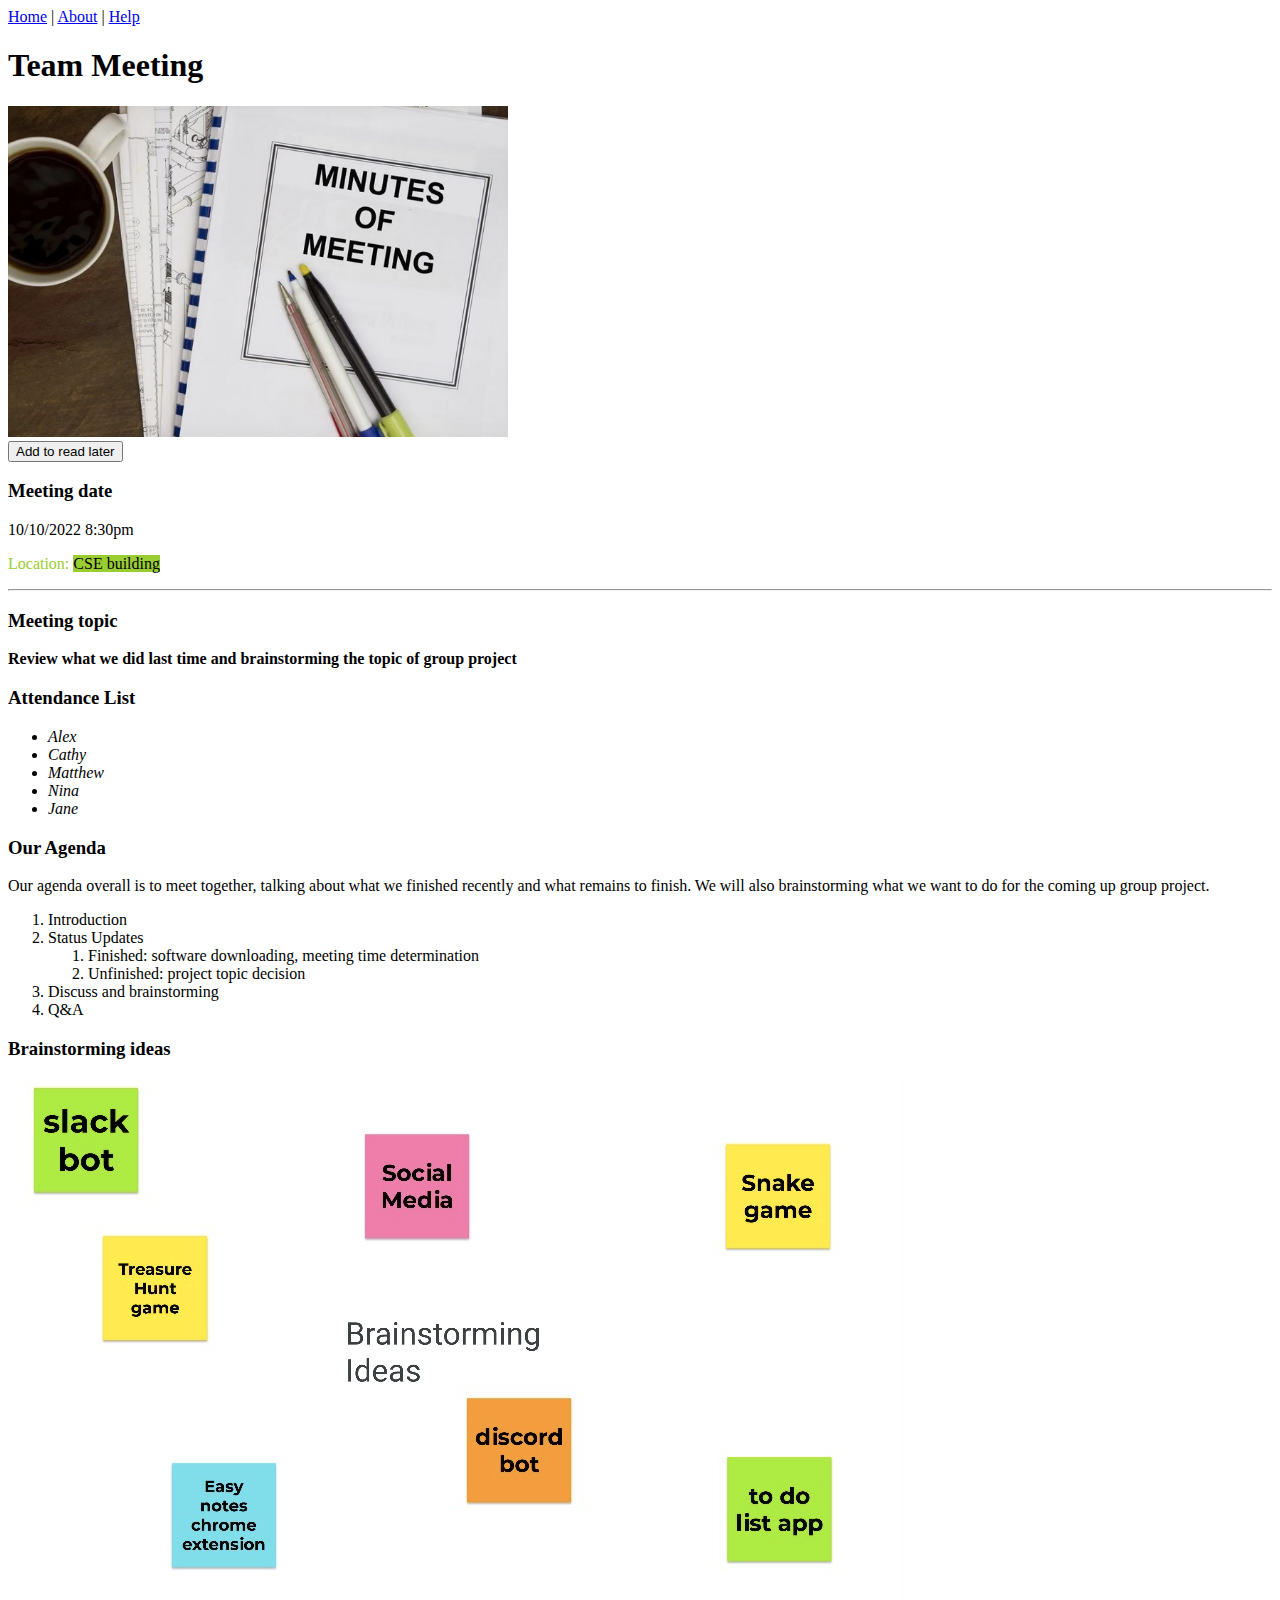
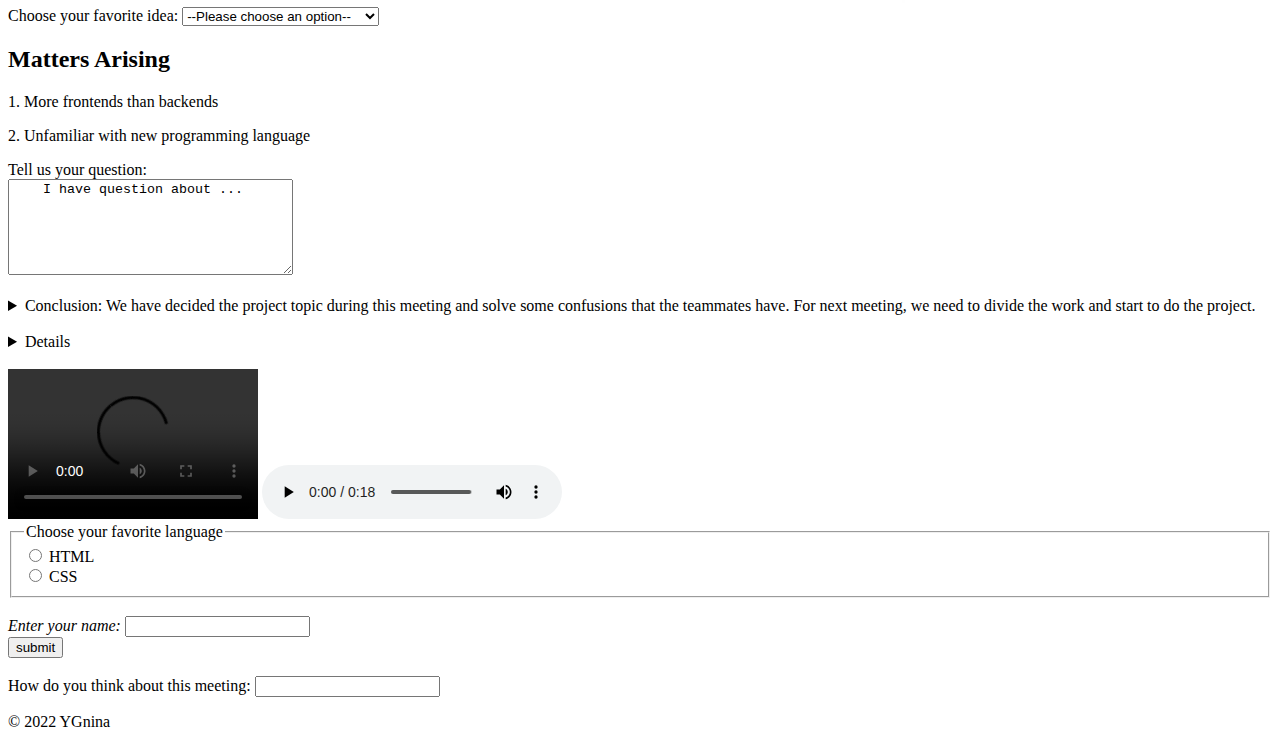
==== index.html @ 3fcf4631 "try icon" ====
<!DOCTYPE html>
<html lang="en">
  <head>
    <title>Meeting Minutes</title>
    <meta charset = "utf-8">
    <link rel="icon" href="./screenshots/favicon.ico" type="image/x-icon">
  </head>

  <nav class="programming">
    <a href="#">Home</a> |
    <a href="#">About</a> |
    <a href="#">Help</a>
    
  </nav>  

  
    
    
    <header><h1>Team Meeting</h1></header>
    <img
    src = "screenshots/meeting.jpg"
    width="500"
    alt="meeting"
    >
    
    
    <main>
        <button class="favorite styled" type="button">
            Add to read later
        </button>
    <section>
        <h3>Meeting date</h3>
        <p>10/10/2022 8:30pm</p>
        <p><span style="color: yellowgreen;">Location:</span> <span style="background-color: yellowgreen;">CSE building</span> </p>
    </section>


    <hr>

    <section>
        <h3>Meeting topic</h3>
        <b>Review what we did last time and brainstorming the topic of group project</b>
    </section>
    
    <h3>Attendance List</h3>
    <ul>
      <li><i>Alex</i></li>
      <li><i>Cathy</i></li>
      <li><i>Matthew</i></li>
      <li><i>Nina</i></li>
      <li><i>Jane</i></li>
    </ul>

    <h3>Our Agenda</h3>
      <p>Our agenda overall is to meet together, talking about what we finished recently and what remains to finish.
         We will also brainstorming what we want to do for the coming up group project.</p>
         <ol>
          <li>Introduction</li>
          <li>Status Updates
            <ol>
              <li>Finished: software downloading, meeting time determination</li>
              <li>Unfinished: project topic decision</li>
            </ol>
          </li>
          <li>Discuss and brainstorming</li>
          <li>Q&A</li>
        </ol>

    <h3>Brainstorming ideas</h3>
        <img 
          src="screenshots/idea.jpg"
          alt="brainstorming idea the group did"
        >

        <br>

        <label for="project-idea">Choose your favorite idea:</label>
        <select id="project-idea">
            <option>--Please choose an option--</option>
            <option>Slack bot</option>
            <option>Discord bot</option>
            <option>Easy notes chrome extension</option>
            <option>Treasure hunt game</option>
            <option>Social media</option>
            <option>To-do list app</option>
            <option>Snake game</option>
        </select>

    <h2><strong>Matters Arising</strong></h2>
    <p>1. More frontends than backends</p>
    <p>2. Unfamiliar with new programming language</p>
    
    <label for="question">Tell us your question:</label>
    <br>
    <textarea id="question" name="question" rows="6" cols="33">
    I have question about ...
    </textarea>

    </main>

    <br>

    <details>
        <summary>
            Conclusion:
            We have decided the project topic during this meeting and solve some confusions that the teammates have.
            For next meeting, we need to divide the work and start to do the project.
        </summary>
    </details>

    <br>

    <details>
        <summary>Details</summary>
        Next meeting time would be in a week.
    </details>

    <br>

    <video controls width="250">

        <source src="screenshots/video.mp4">
    
        Download the video.
    </video>

    <audio
            controls
            src="screenshots/audio.mp4">
            
            Download audio

    </audio>
    
    <br>

    <fieldset>
        <legend>Choose your favorite language</legend>
    
        <input type="radio" id="H" name="HTML" value="K">
        <label for="H">HTML</label><br>
    
        <input type="radio" id="C" name="CSS" value="S">
        <label for="C">CSS</label><br>
    
      </fieldset>

    <br>

    <form method="get" class="form">
      <div>
        <label for = "name"><em>Enter your name:</em></label>
        <input type =  "text" name = "name" id = "name" required>
      </div>

      <div>
        <input type="submit" value="submit">
      </div>

    </form>

    <br>

    <label for="choice">How do you think about this meeting:</label>
    <input list="feeling" id="choice" name="choice">
    <datalist id="feeling">
        <option value="Good">
        <option value="Just-so-so">
        <option value="Bad">
    </datalist>

    <br>

    <footer><p>© 2022 YGnina</p></footer>

  
</html>
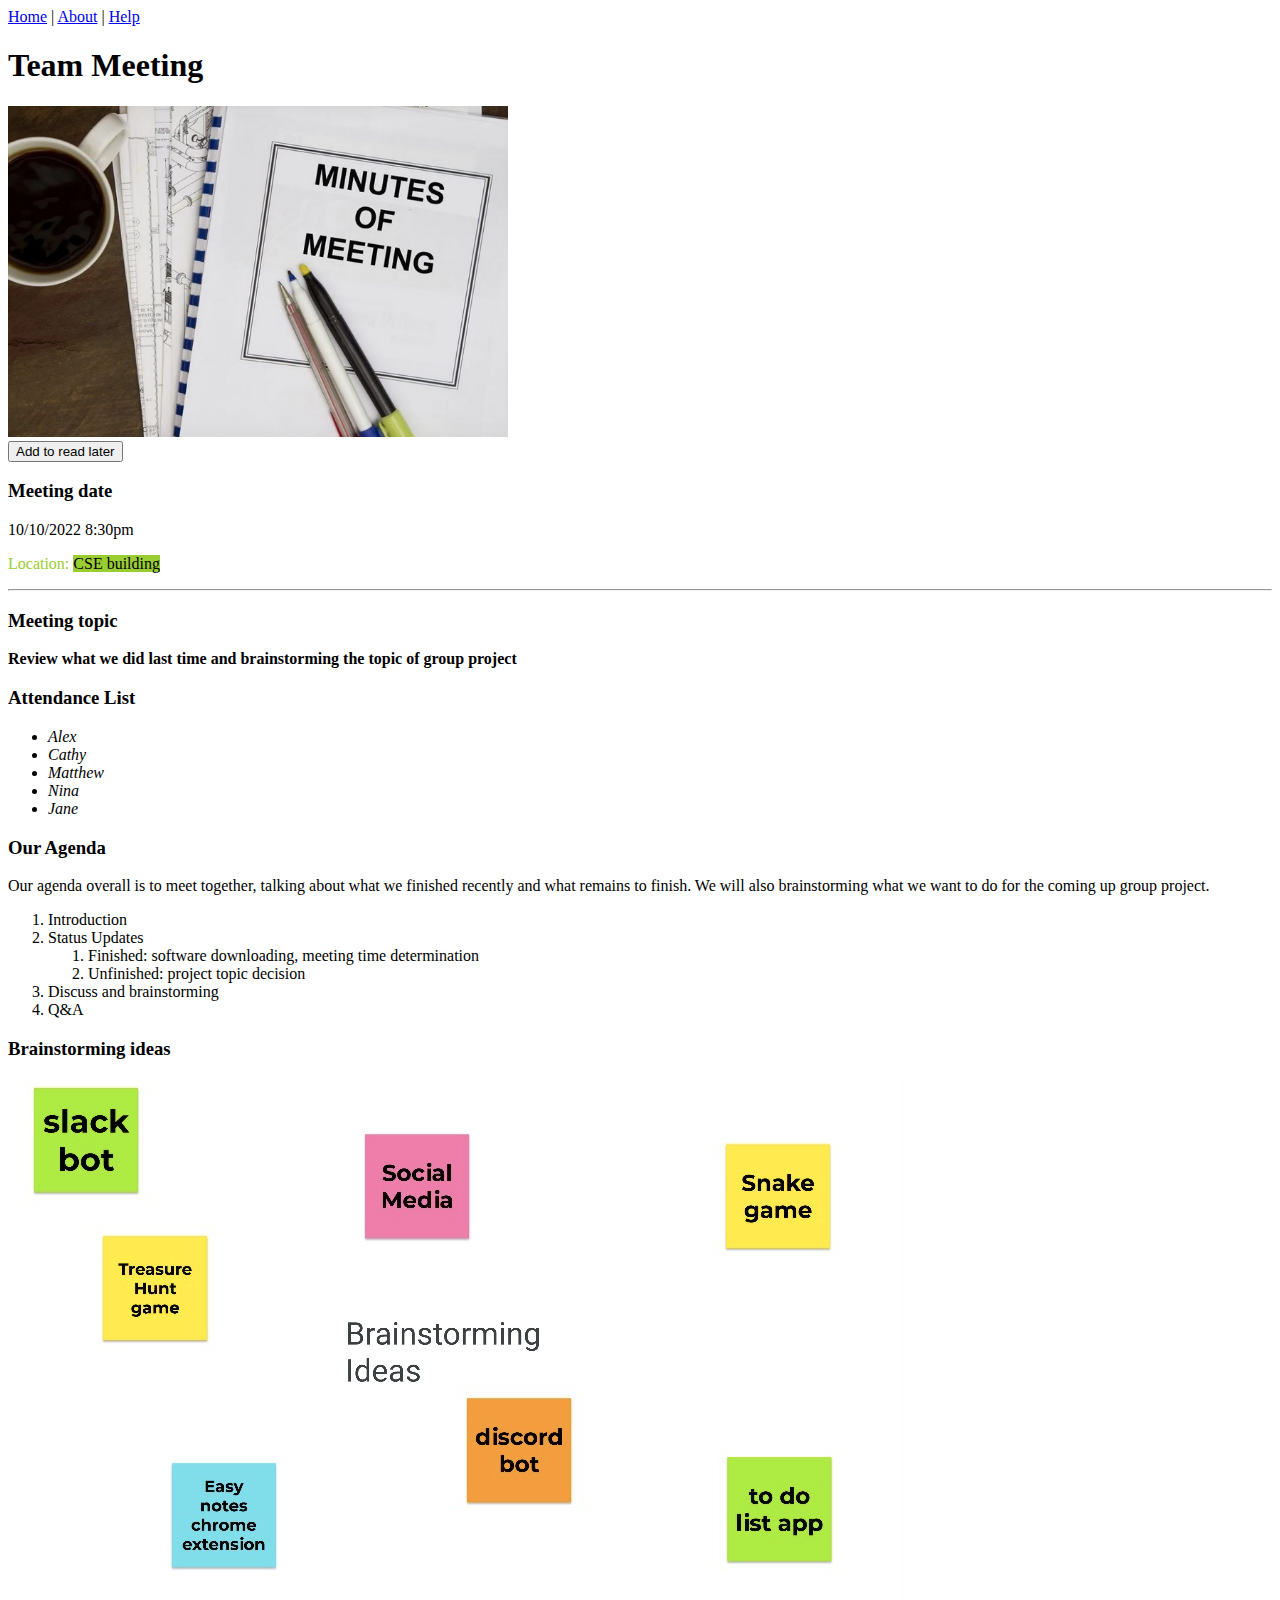
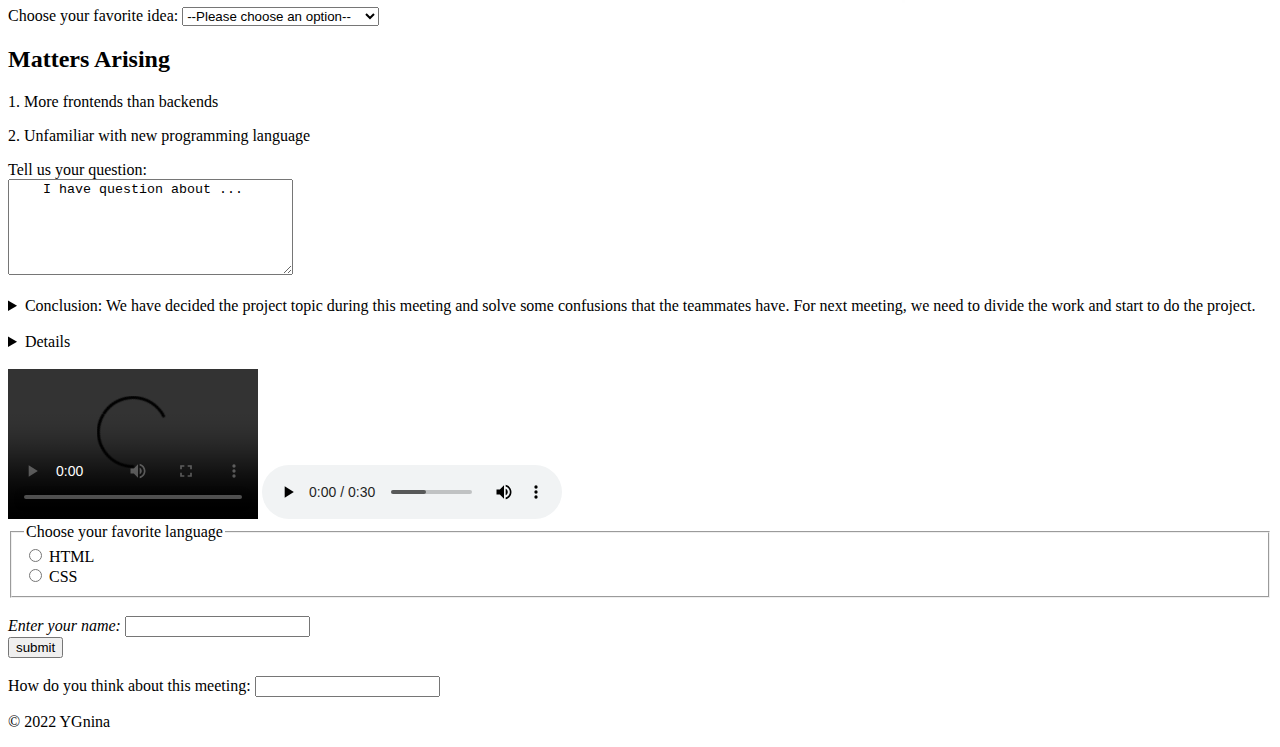
==== commit b5760c73: "link css to html" ====
--- a/index.html
+++ b/index.html
@@ -3,6 +3,7 @@
   <head>
     <title>Meeting Minutes</title>
     <meta charset = "utf-8">
+    <link rel="stylesheet" href="index.css">
     <link rel="icon" href="./screenshots/favicon.ico" type="image/x-icon">
   </head>
 
--- a/index.css
+++ b/index.css
@@ -0,0 +1 @@
+
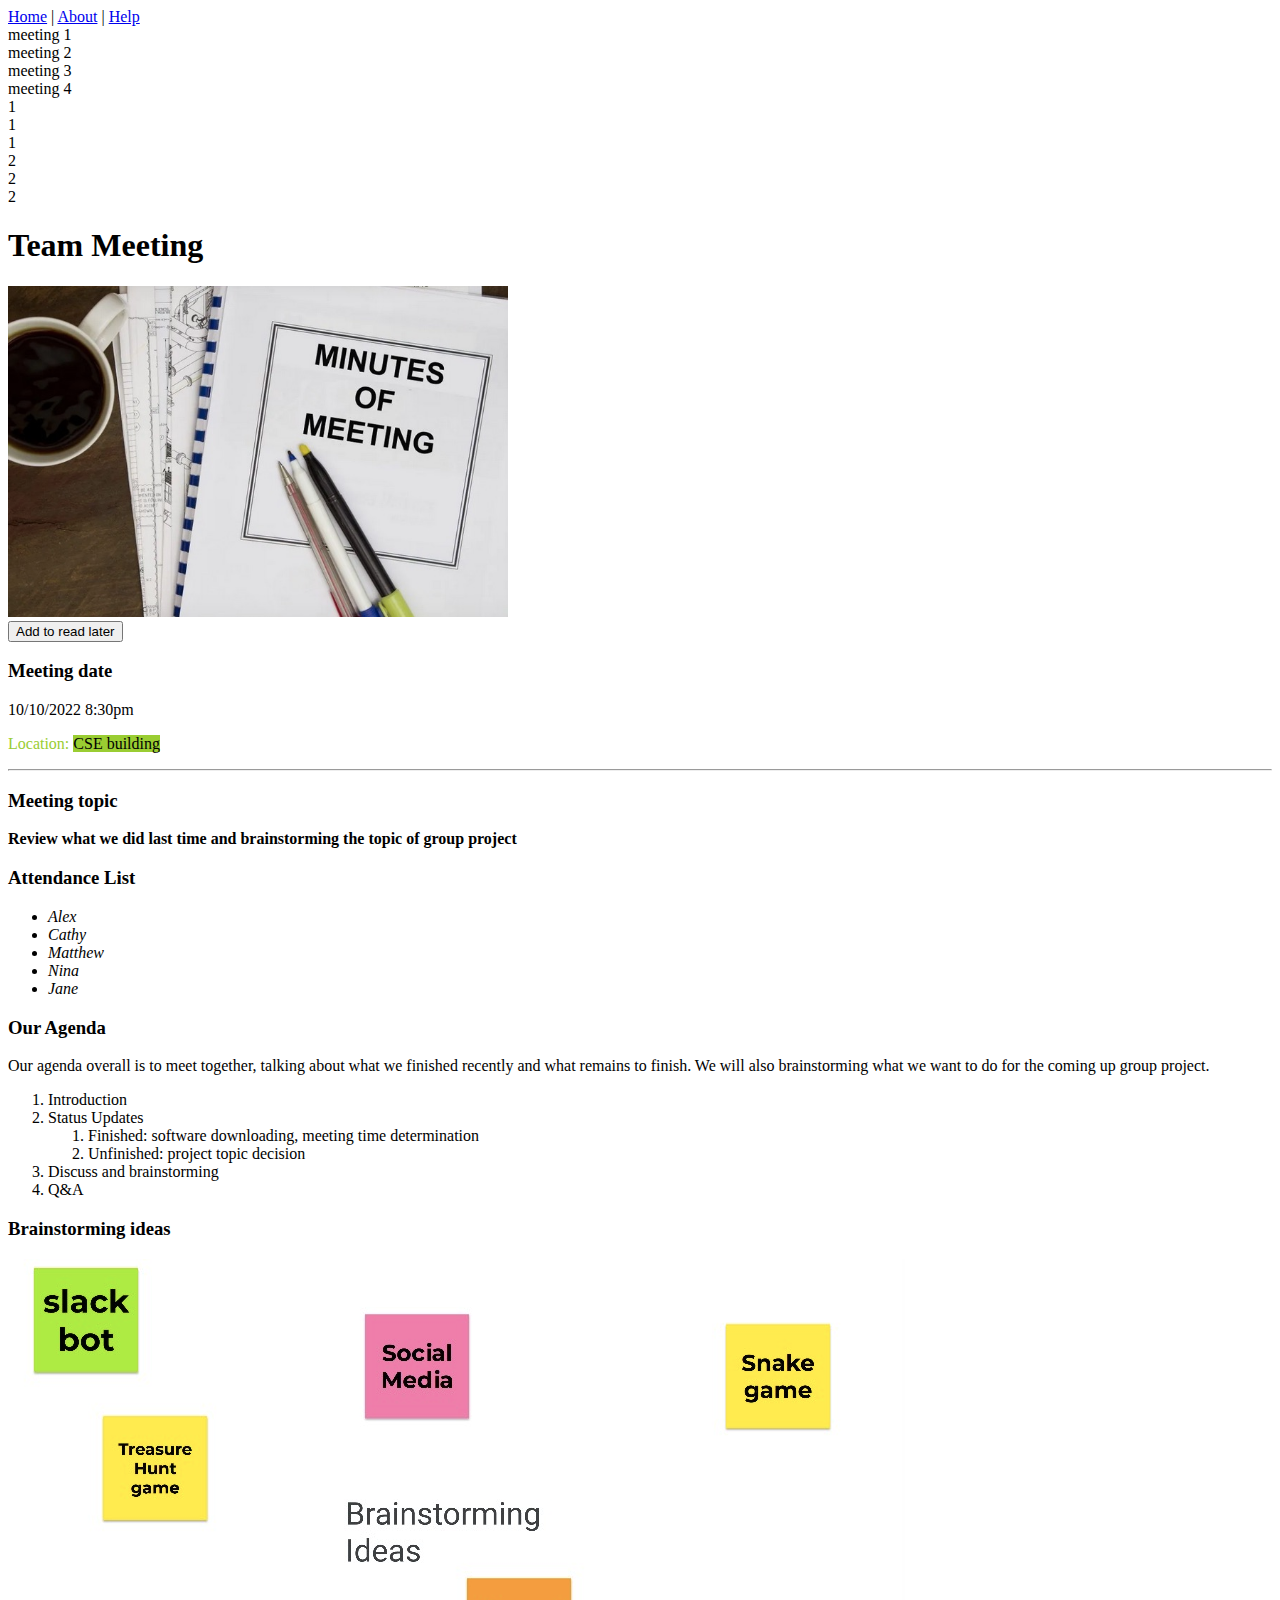
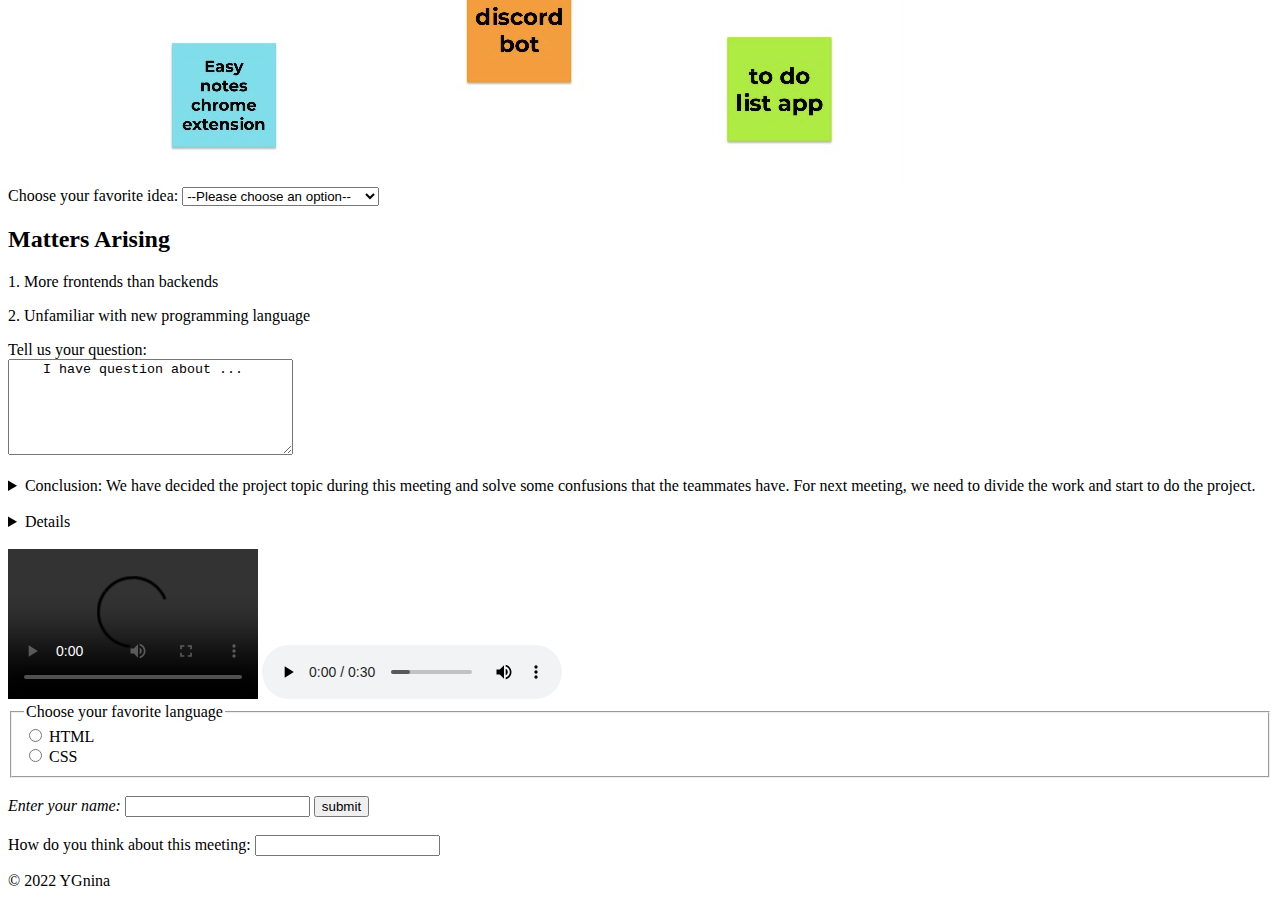
==== commit 6bd1c857: "add grid and flex" ====
--- a/index.html
+++ b/index.html
@@ -14,7 +14,21 @@
     
   </nav>  
 
-  
+  <div class="grid-container">
+    <div class="grid-item1">meeting 1</div>
+    <div class="grid-item1">meeting 2</div>
+    <div class="grid-item2">meeting 3</div>  
+    <div class="grid-item2">meeting 4</div> 
+  </div>
+
+  <div class="flex-container">
+    <div class = "flex-item1">1</div>
+    <div class = "flex-item1">1</div>
+    <div class = "flex-item1">1</div>
+    <div class = "flex-item2">2</div> 
+    <div class = "flex-item2">2</div>
+    <div class = "flex-item2">2</div> 
+  </div>
     
     
     <header><h1>Team Meeting</h1></header>
@@ -152,9 +166,6 @@
       <div>
         <label for = "name"><em>Enter your name:</em></label>
         <input type =  "text" name = "name" id = "name" required>
-      </div>
-
-      <div>
         <input type="submit" value="submit">
       </div>
 
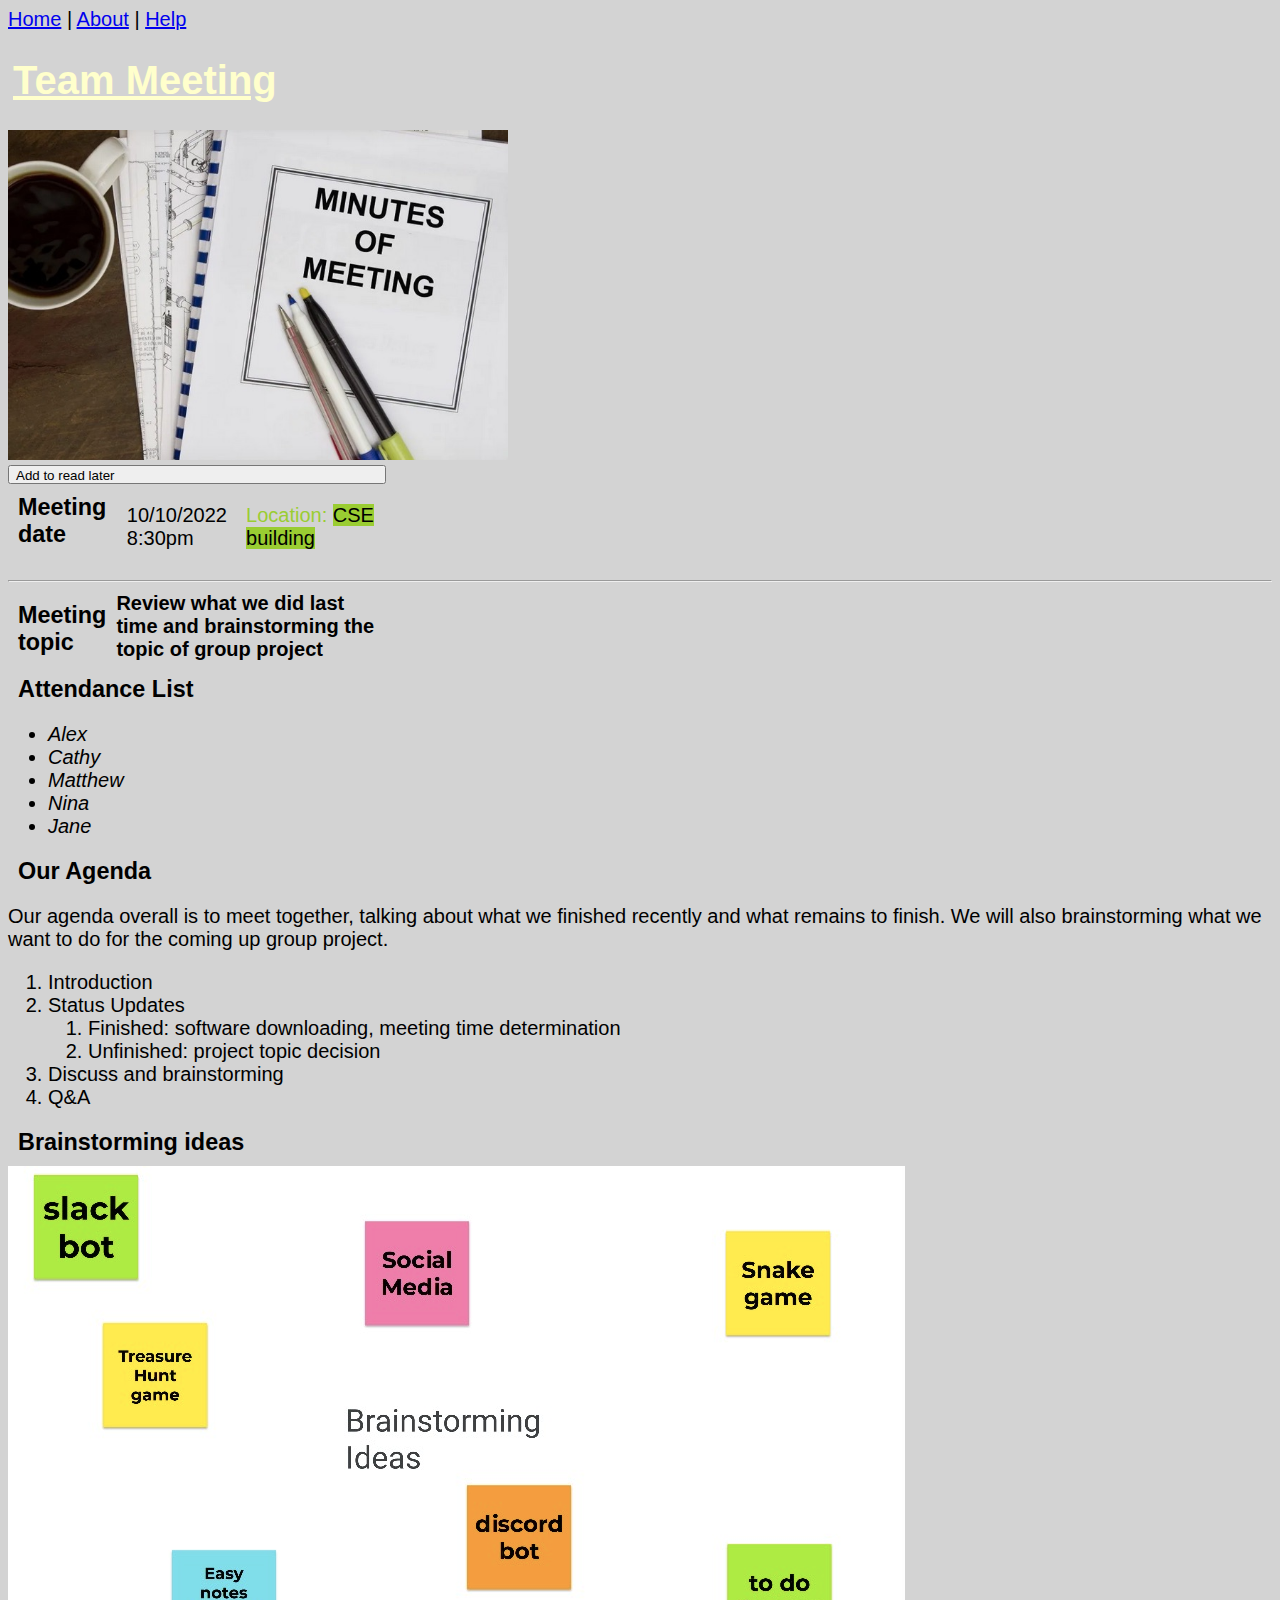
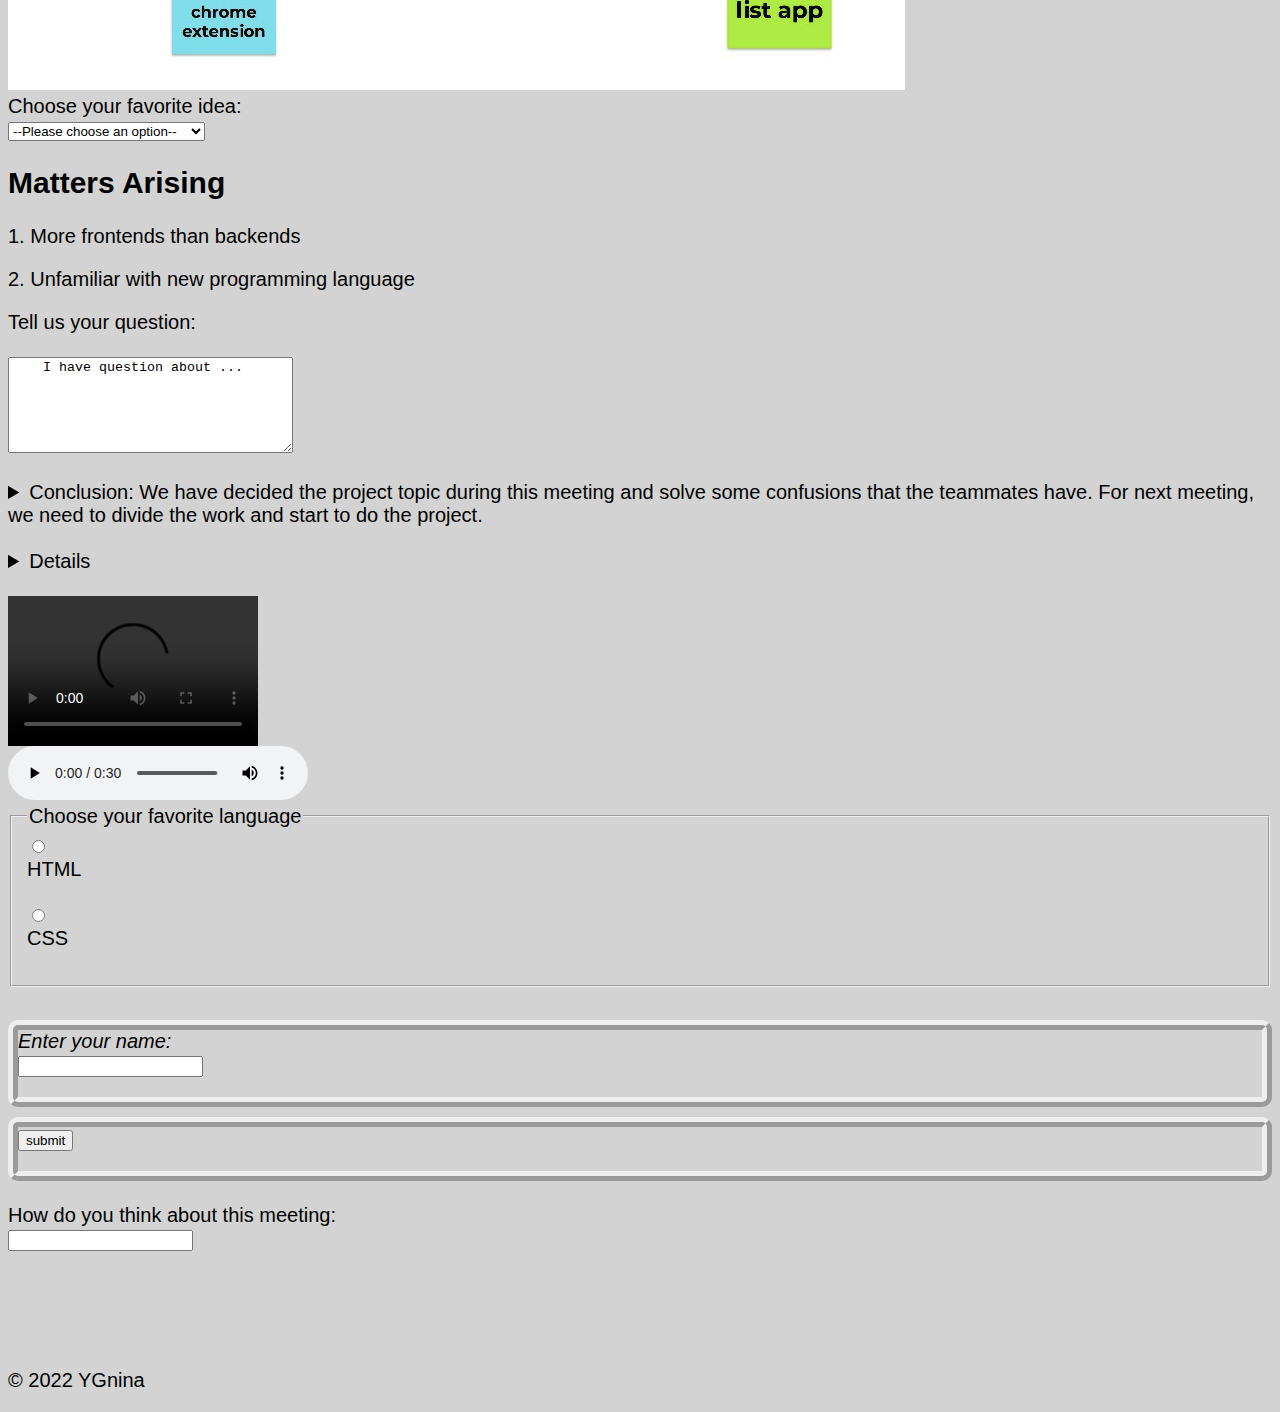
==== commit 9e26c05a: "Revert "add grid and flex"" ====
--- a/index.html
+++ b/index.html
@@ -14,21 +14,7 @@
     
   </nav>  
 
-  <div class="grid-container">
-    <div class="grid-item1">meeting 1</div>
-    <div class="grid-item1">meeting 2</div>
-    <div class="grid-item2">meeting 3</div>  
-    <div class="grid-item2">meeting 4</div> 
-  </div>
-
-  <div class="flex-container">
-    <div class = "flex-item1">1</div>
-    <div class = "flex-item1">1</div>
-    <div class = "flex-item1">1</div>
-    <div class = "flex-item2">2</div> 
-    <div class = "flex-item2">2</div>
-    <div class = "flex-item2">2</div> 
-  </div>
+  
     
     
     <header><h1>Team Meeting</h1></header>
@@ -166,6 +152,9 @@
       <div>
         <label for = "name"><em>Enter your name:</em></label>
         <input type =  "text" name = "name" id = "name" required>
+      </div>
+
+      <div>
         <input type="submit" value="submit">
       </div>
 
--- a/index.css
+++ b/index.css
@@ -1 +1,118 @@
+/* write body style */
+body {
+    background-color:lightgrey;
+    font-size: 20px;
+    text-align: start;
+    
+}
 
+/* box model */
+div {
+    margin-top: 0.5em;
+    margin: auto,auto,auto,1px;
+    padding-bottom: 1em;
+    padding: 2px,auto,auto,auto;
+    border-style:ridge;
+    border-color: rgb(r, g, b);
+    border-width: 0.5em;
+    border-radius: 0.5em; 
+}
+  
+/* add color and margin */
+h1 {
+    color: #ffc;
+    margin-left: 5px;
+    text-decoration:underline;
+}
+
+h3 {
+    color: hsl(h, s, l);
+    margin: 10px;
+    /*display: block;*/
+}
+
+button{
+    display:inline-block;
+    display: flex;
+    min-width: 10cm;
+    height: 0.5cm;
+    position: sticky;
+}
+
+button:hover {
+    color:coral;
+}
+
+form:active {
+    box-shadow: 2px 2px 5px blueviolet;
+}
+
+datalist{
+    display: grid;
+}
+
+section {
+    display: block;
+    max-width: 10cm;
+    display: flex;
+}
+
+label {
+    width: 90%;
+    position: relative;
+    display: grid;
+}
+
+.flex-container{
+    display:flex;
+    flex-wrap: wrap;
+    
+}
+
+.flex-item1{
+    flex-grow: 1;
+    flex-shrink: 4;
+    flex-basis: auto;
+    align-items: flex-end;
+    background-color: azure;
+    border: 2mm solid khaki;
+}
+
+.flex-item2{
+    flex-grow: 1;
+    flex-shrink: 4;
+    flex-basis: auto;
+    align-items: flex-end;
+    background-color: azure;
+    border: 2mm solid lemonchiffon;
+}
+
+.grid-container{
+    display: grid;
+    column-gap: 50px;
+    grid-column-start: auto;
+    grid-column-end: auto;
+    grid-area:unset;
+    grid-template-rows: [row1-start] 25% [row1-end] auto [last-line];
+}
+
+.grid-item1{
+    background-color: darkorange;
+    border: 2mm solid wheat;
+}
+
+.grid-item2{
+    background-color: wheat;
+    border: 2mm solid darkorange;
+}
+
+@media (min-width: 35rem) {
+    video {
+        display: flex;
+    }
+}
+
+html {
+    font-family: 'Poppins', sans-serif;
+}
+  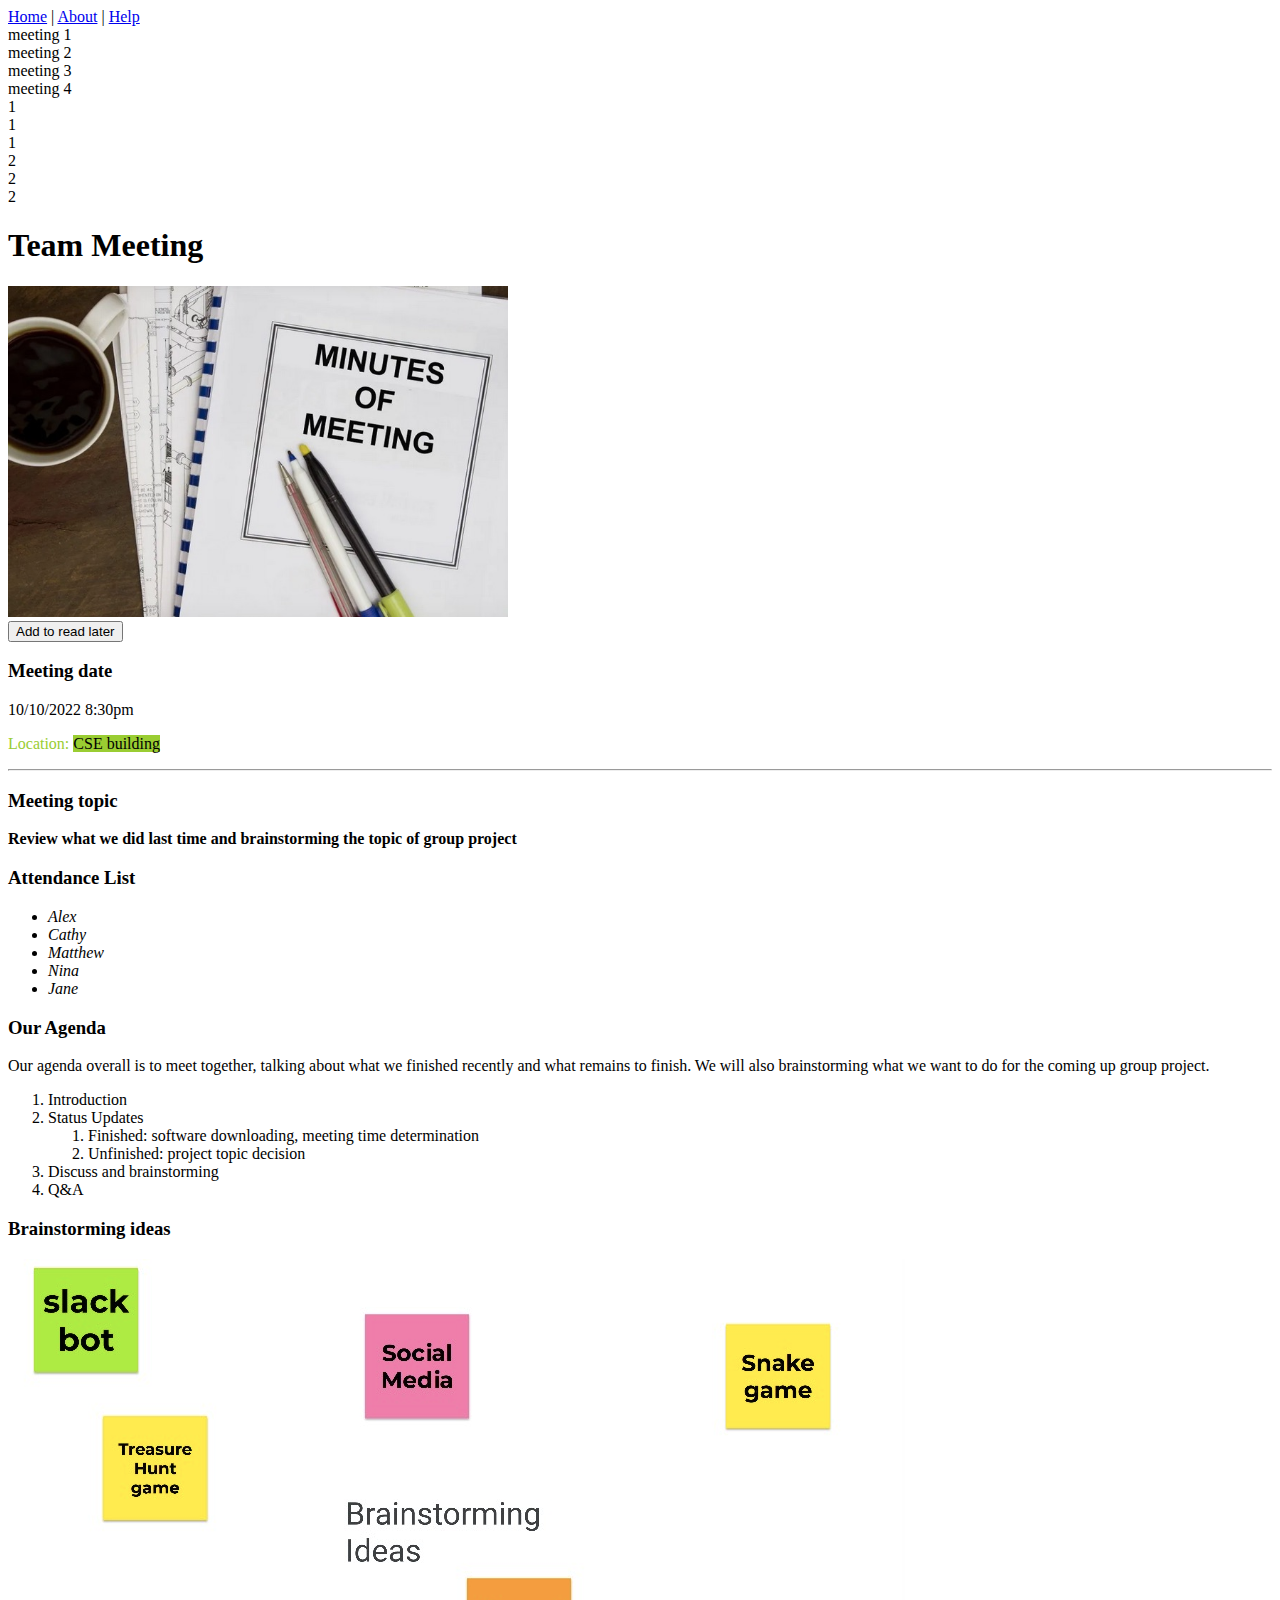
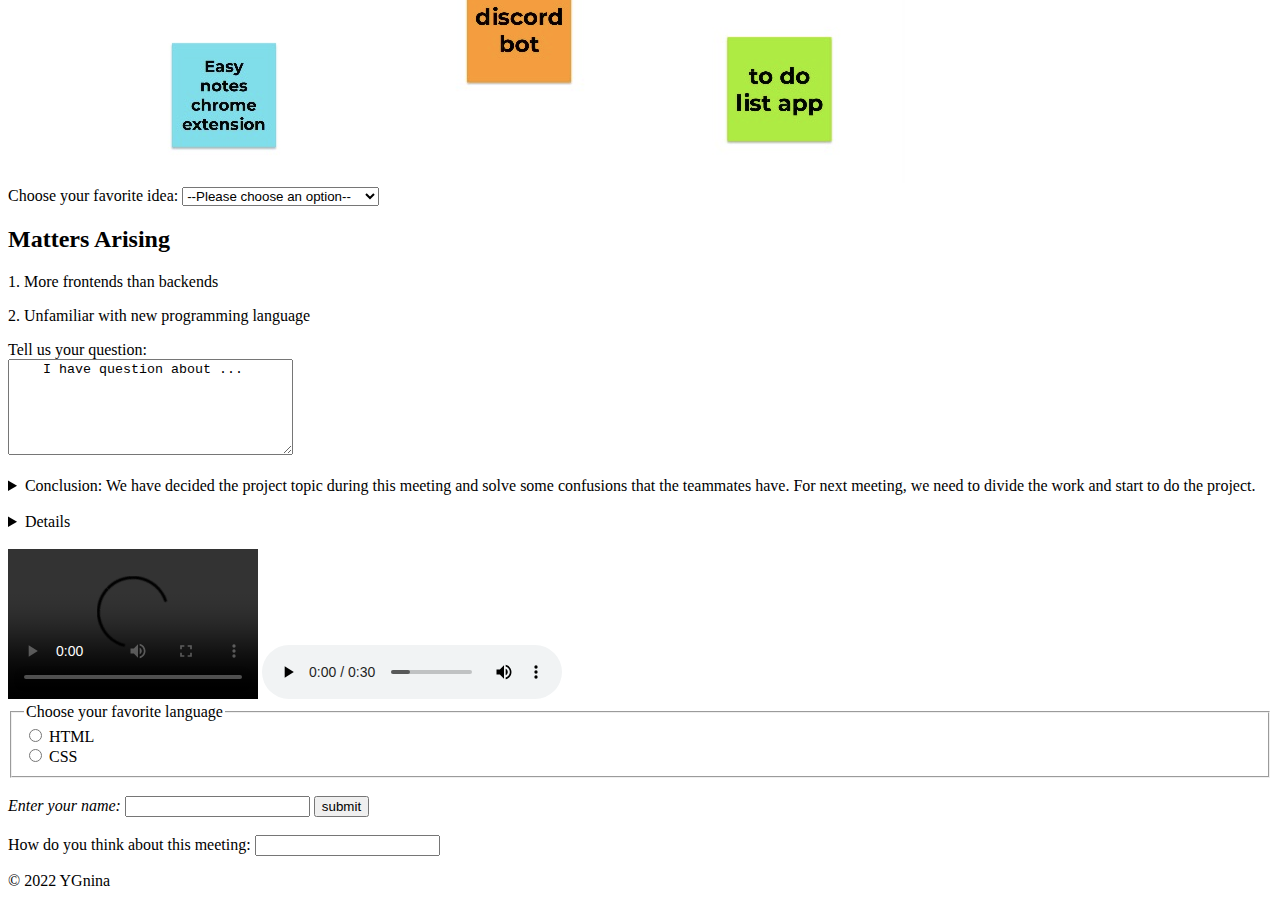
==== commit 8fb8b930: "add grid and flex" ====
--- a/index.html
+++ b/index.html
@@ -14,7 +14,21 @@
     
   </nav>  
 
-  
+  <div class="grid-container">
+    <div class="grid-item1">meeting 1</div>
+    <div class="grid-item1">meeting 2</div>
+    <div class="grid-item2">meeting 3</div>  
+    <div class="grid-item2">meeting 4</div> 
+  </div>
+
+  <div class="flex-container">
+    <div class = "flex-item1">1</div>
+    <div class = "flex-item1">1</div>
+    <div class = "flex-item1">1</div>
+    <div class = "flex-item2">2</div> 
+    <div class = "flex-item2">2</div>
+    <div class = "flex-item2">2</div> 
+  </div>
     
     
     <header><h1>Team Meeting</h1></header>
@@ -34,7 +48,6 @@
         <p>10/10/2022 8:30pm</p>
         <p><span style="color: yellowgreen;">Location:</span> <span style="background-color: yellowgreen;">CSE building</span> </p>
     </section>
-
 
     <hr>
 
@@ -152,9 +165,6 @@
       <div>
         <label for = "name"><em>Enter your name:</em></label>
         <input type =  "text" name = "name" id = "name" required>
-      </div>
-
-      <div>
         <input type="submit" value="submit">
       </div>
 
@@ -175,4 +185,4 @@
     <footer><p>© 2022 YGnina</p></footer>
 
   
-</html>
+</html>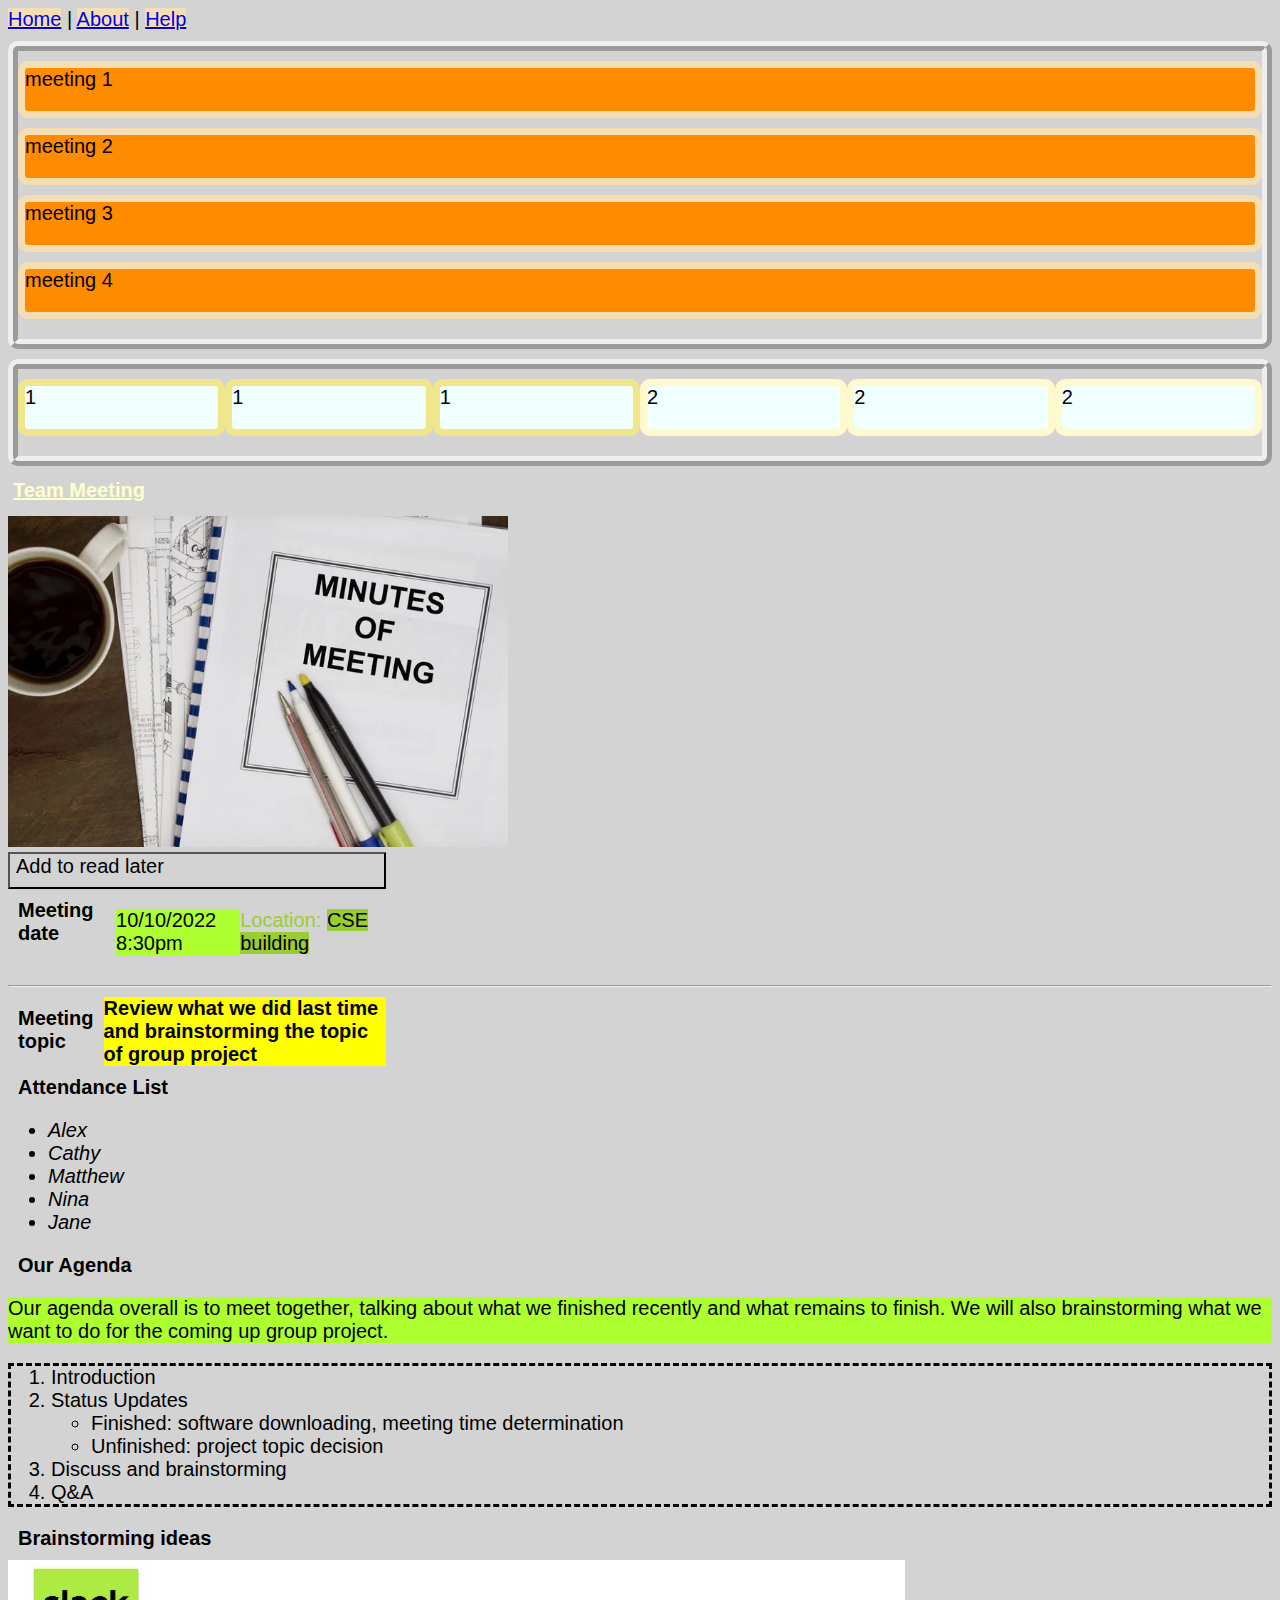
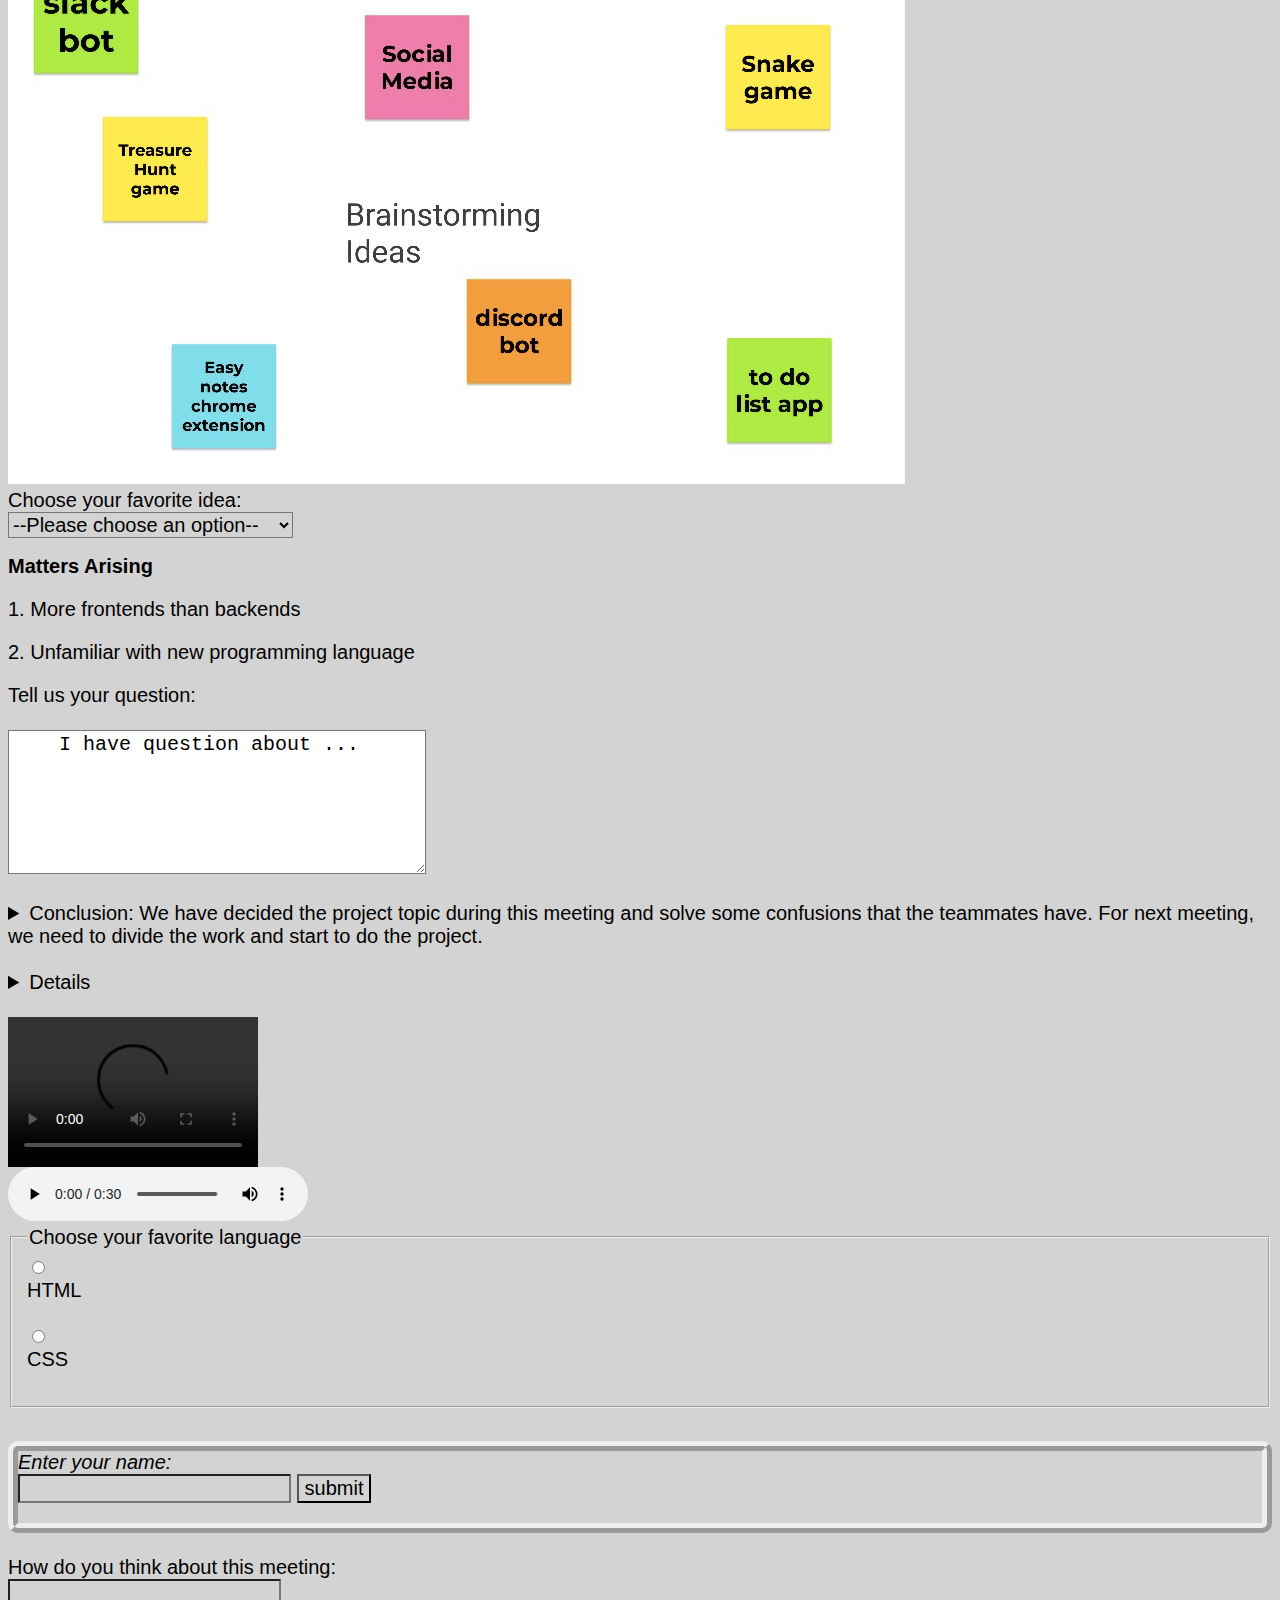
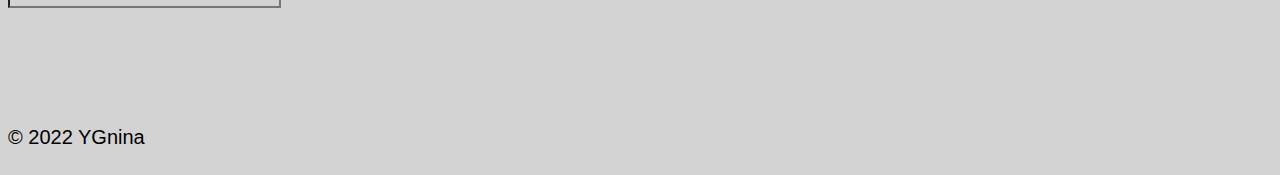
==== commit 318fa505: "add CSS Selectors" ====
--- a/index.html
+++ b/index.html
@@ -71,10 +71,10 @@
          <ol>
           <li>Introduction</li>
           <li>Status Updates
-            <ol>
+            <ul>
               <li>Finished: software downloading, meeting time determination</li>
               <li>Unfinished: project topic decision</li>
-            </ol>
+            </ul>
           </li>
           <li>Discuss and brainstorming</li>
           <li>Q&A</li>
--- a/index.css
+++ b/index.css
@@ -0,0 +1,147 @@
+/* write body style */
+/*body { */
+    *{
+    background-color:lightgrey;
+    font-size: 20px;
+    text-align: start;
+    
+}
+
+/* box model */
+div {
+    margin-top: 0.5em;
+    margin: auto,auto,auto,1px;
+    padding-bottom: 1em;
+    padding: 2px,auto,auto,auto;
+    border-style:ridge;
+    border-color: rgb(r, g, b);
+    border-width: 0.5em;
+    border-radius: 0.5em; 
+}
+  
+/* add color and margin */
+h1 {
+    color: #ffc;
+    margin-left: 5px;
+    text-decoration:underline;
+}
+
+h3 {
+    color: hsl(h, s, l);
+    margin: 10px;
+    /*display: block;*/
+}
+
+button{
+    display:inline-block;
+    display: flex;
+    min-width: 10cm;
+    height: 1cm;
+    position: sticky;
+}
+
+button:hover {
+    color:coral;
+}
+
+form:active {
+    box-shadow: 2px 2px 5px blueviolet;
+}
+
+datalist{
+    display: grid;
+}
+
+section {
+    display: block;
+    max-width: 10cm;
+    display: flex;
+}
+
+label {
+    width: 90%;
+    position: relative;
+    display: grid;
+}
+
+.flex-container{
+    display:flex;
+    flex-wrap: wrap;
+    
+}
+
+/*.flex-item1{*/
+div.flex-item1{
+    flex-grow: 1;
+    flex-shrink: 4;
+    flex-basis: auto;
+    align-items: flex-end;
+    background-color: azure;
+    border: 2mm solid khaki;
+}
+
+.flex-item2{
+    flex-grow: 1;
+    flex-shrink: 4;
+    flex-basis: auto;
+    align-items: flex-end;
+    background-color: azure;
+    border: 2mm solid lemonchiffon;
+}
+
+.grid-container{
+    display: grid;
+    column-gap: 50px;
+    grid-column-start: auto;
+    grid-column-end: auto;
+    grid-area:unset;
+    grid-template-rows: [row1-start] 25% [row1-end] auto [last-line];
+}
+
+.grid-item1,
+.grid-item2{
+    background-color: darkorange;
+    border: 2mm solid wheat;
+}
+
+/*
+.grid-item2{
+    background-color: wheat;
+    border: 2mm solid darkorange;
+}
+*/
+
+@media (min-width: 35rem) {
+    video {
+        display: flex;
+    }
+}
+
+html {
+    font-family: 'Poppins', sans-serif;
+}
+
+#question{
+    background-color: white;
+}
+
+a[href="#"]{
+    background-color: wheat;
+}
+
+section b{
+    background-color: yellow;
+}
+
+ol > li{
+    font-family:'Segoe UI', Tahoma, Geneva, Verdana, sans-serif
+}
+
+ol ~ ul , ul ~ ol{
+    border-style:dashed
+}
+
+h3 + p {
+    background-color: greenyellow;
+}
+
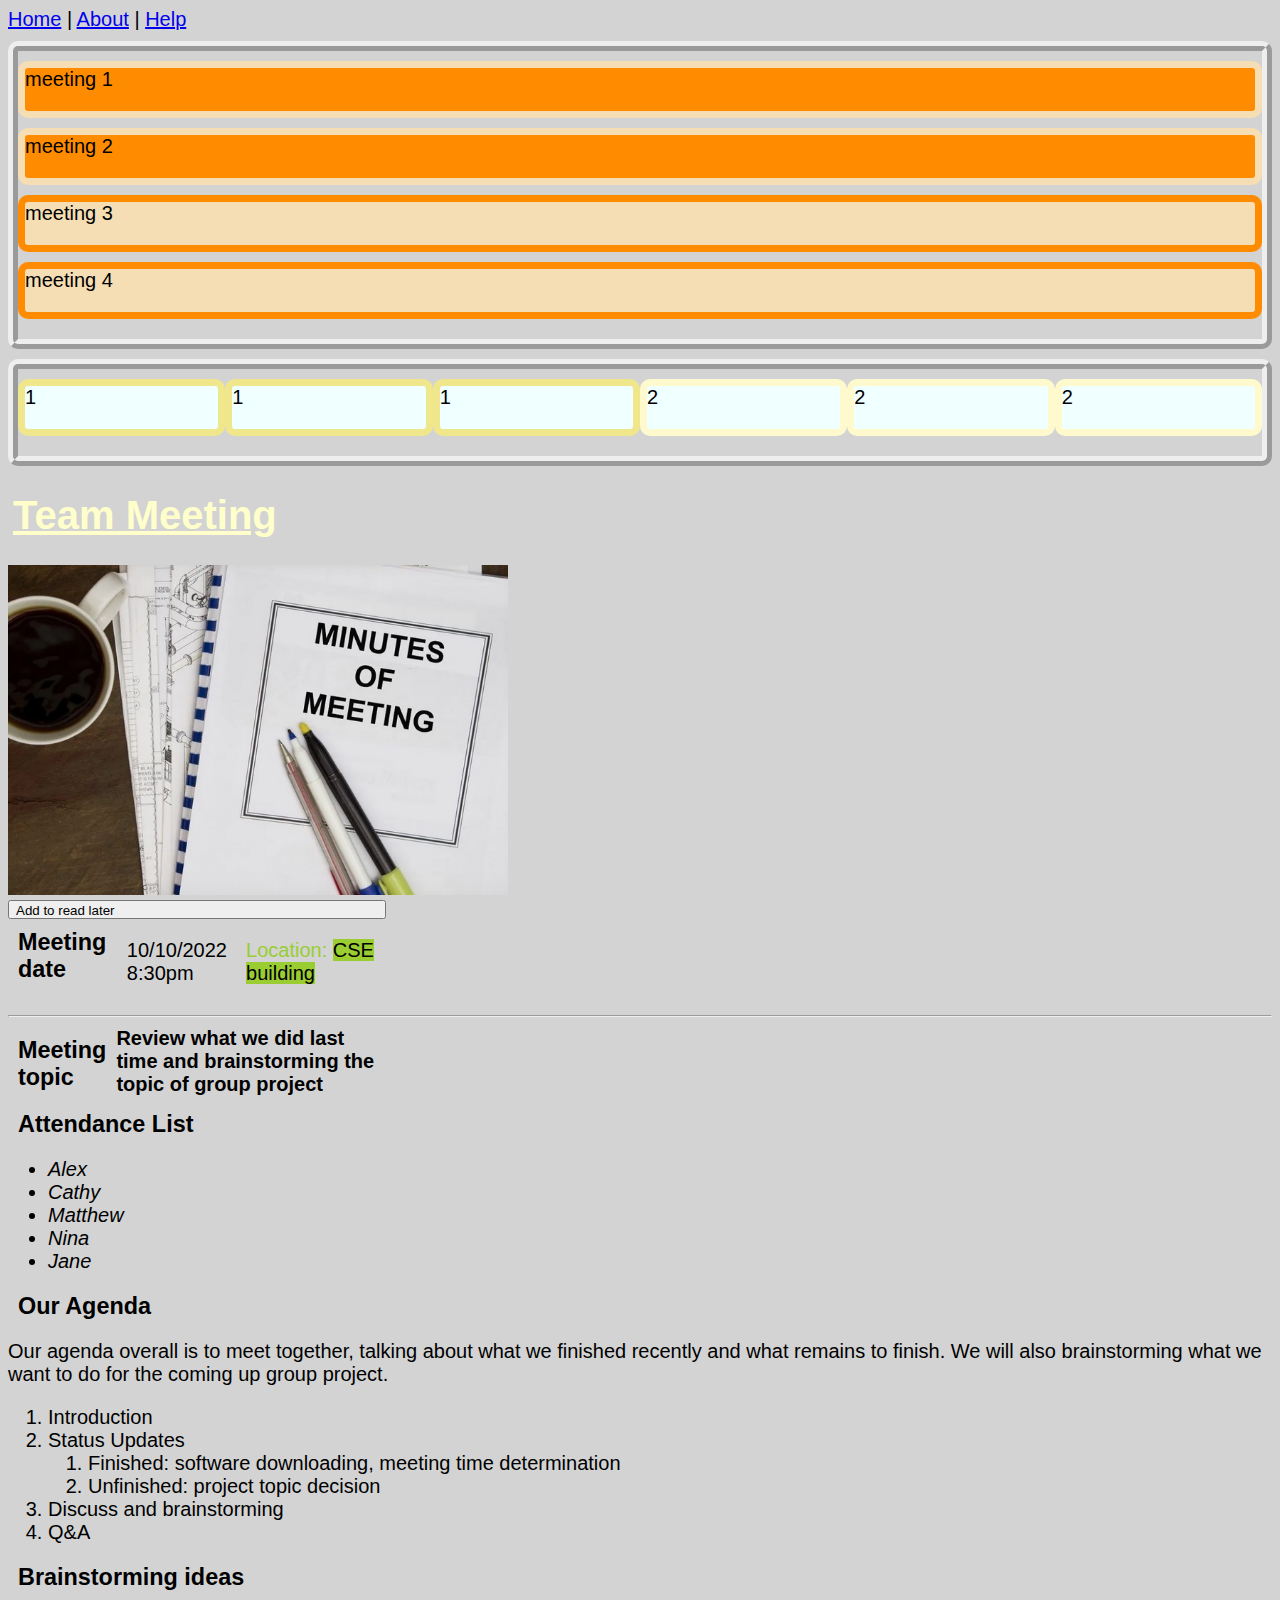
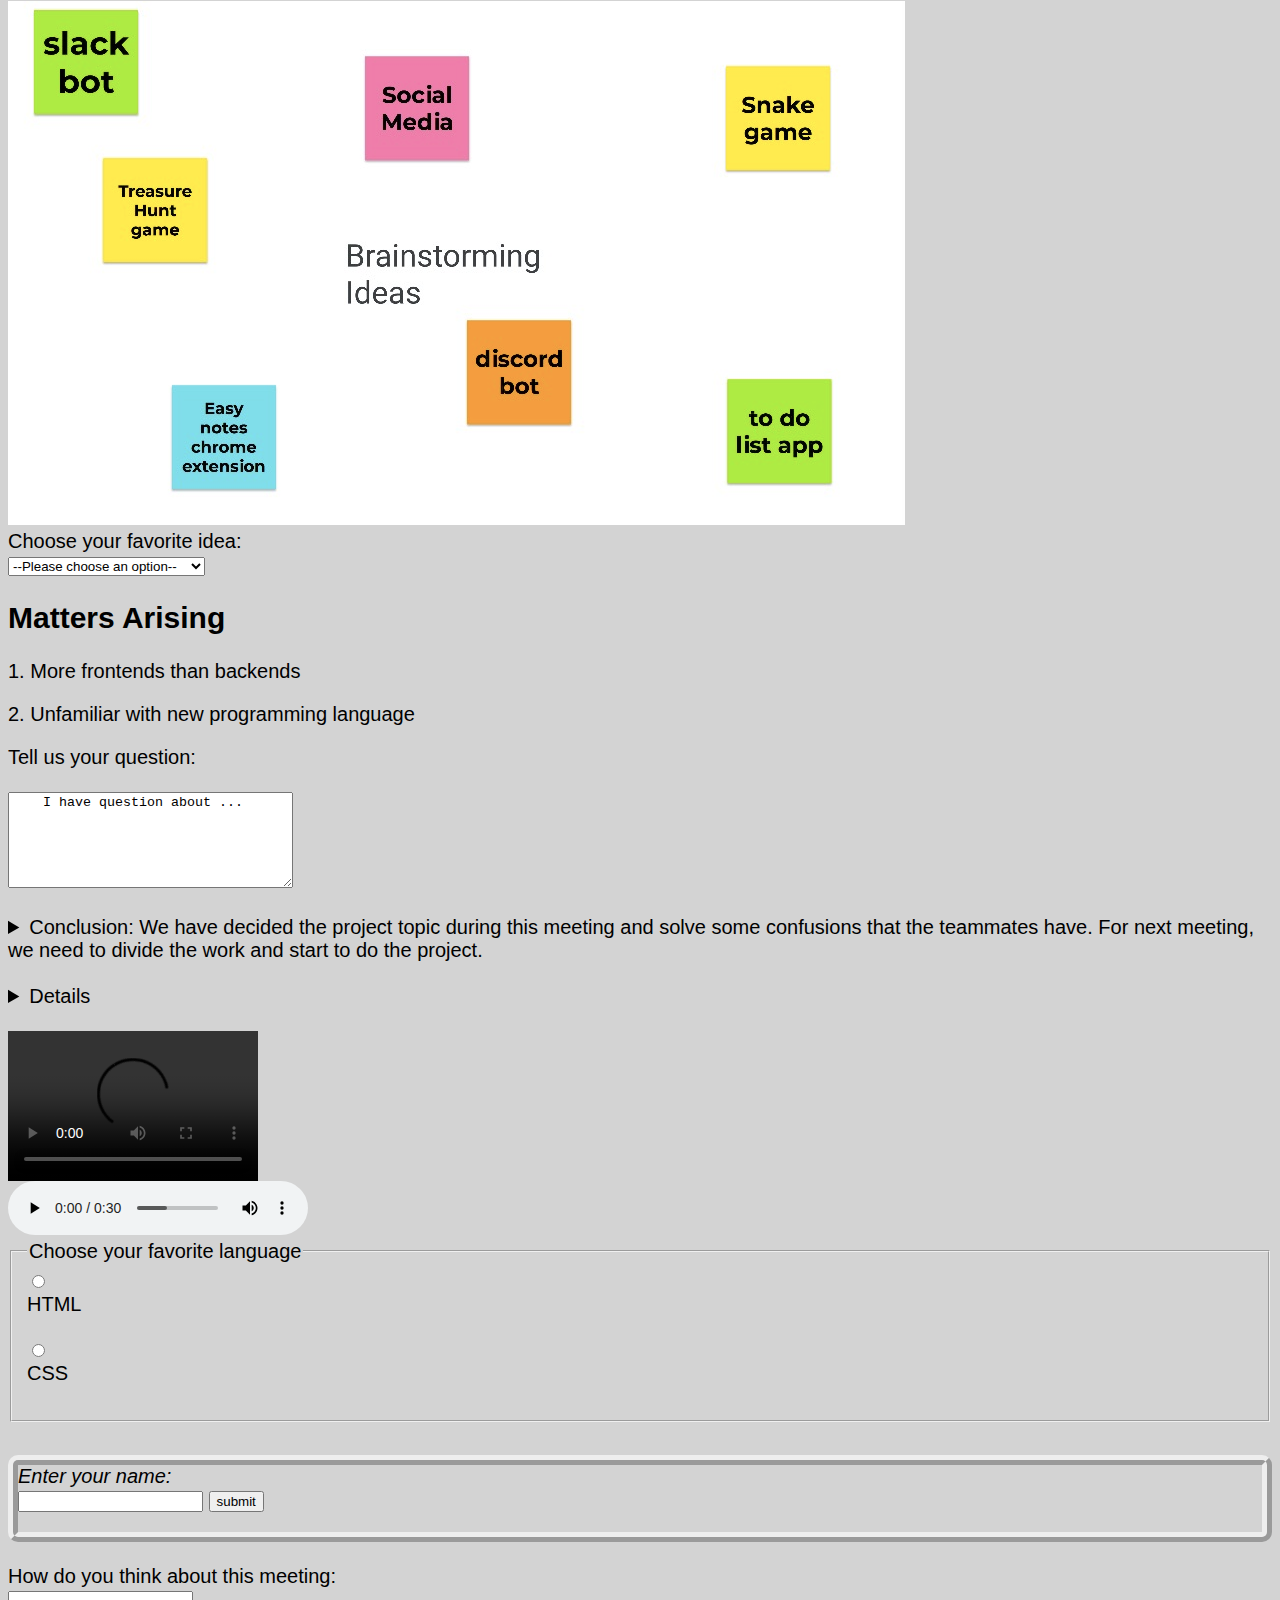
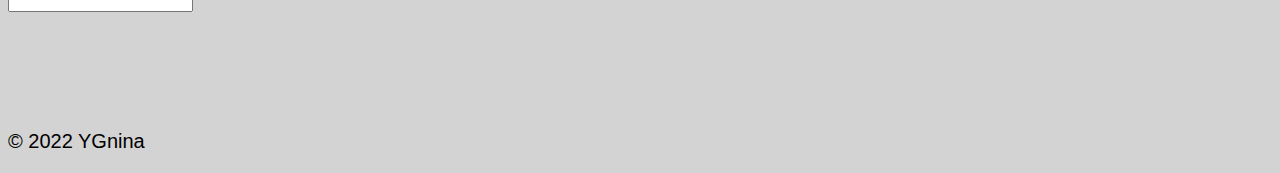
==== commit eb1f5b38: "Revert "add CSS Selectors"" ====
--- a/index.html
+++ b/index.html
@@ -71,10 +71,10 @@
          <ol>
           <li>Introduction</li>
           <li>Status Updates
-            <ul>
+            <ol>
               <li>Finished: software downloading, meeting time determination</li>
               <li>Unfinished: project topic decision</li>
-            </ul>
+            </ol>
           </li>
           <li>Discuss and brainstorming</li>
           <li>Q&A</li>
--- a/index.css
+++ b/index.css
@@ -1,6 +1,5 @@
 /* write body style */
-/*body { */
-    *{
+body {
     background-color:lightgrey;
     font-size: 20px;
     text-align: start;
@@ -36,7 +35,7 @@
     display:inline-block;
     display: flex;
     min-width: 10cm;
-    height: 1cm;
+    height: 0.5cm;
     position: sticky;
 }
 
@@ -70,8 +69,7 @@
     
 }
 
-/*.flex-item1{*/
-div.flex-item1{
+.flex-item1{
     flex-grow: 1;
     flex-shrink: 4;
     flex-basis: auto;
@@ -98,18 +96,15 @@
     grid-template-rows: [row1-start] 25% [row1-end] auto [last-line];
 }
 
-.grid-item1,
-.grid-item2{
+.grid-item1{
     background-color: darkorange;
     border: 2mm solid wheat;
 }
 
-/*
 .grid-item2{
     background-color: wheat;
     border: 2mm solid darkorange;
 }
-*/
 
 @media (min-width: 35rem) {
     video {
@@ -120,28 +115,3 @@
 html {
     font-family: 'Poppins', sans-serif;
 }
-
-#question{
-    background-color: white;
-}
-
-a[href="#"]{
-    background-color: wheat;
-}
-
-section b{
-    background-color: yellow;
-}
-
-ol > li{
-    font-family:'Segoe UI', Tahoma, Geneva, Verdana, sans-serif
-}
-
-ol ~ ul , ul ~ ol{
-    border-style:dashed
-}
-
-h3 + p {
-    background-color: greenyellow;
-}
-
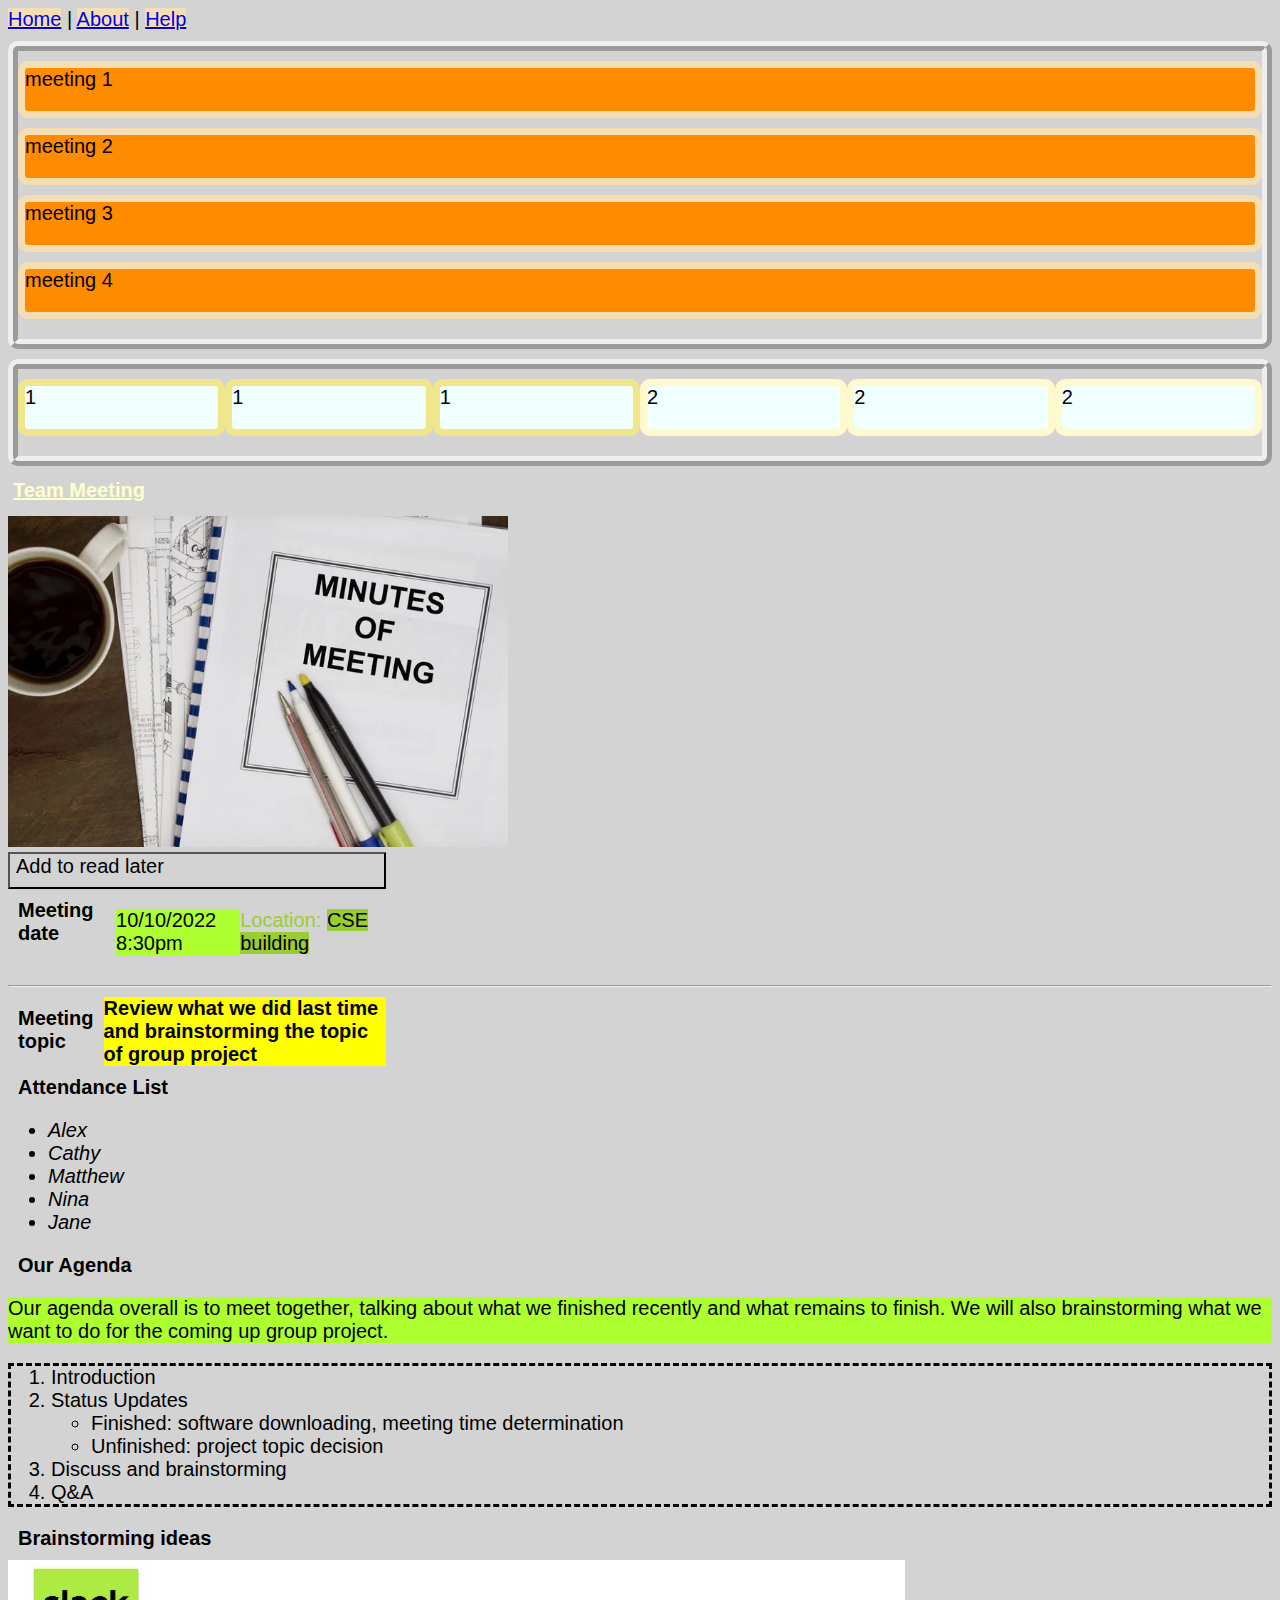
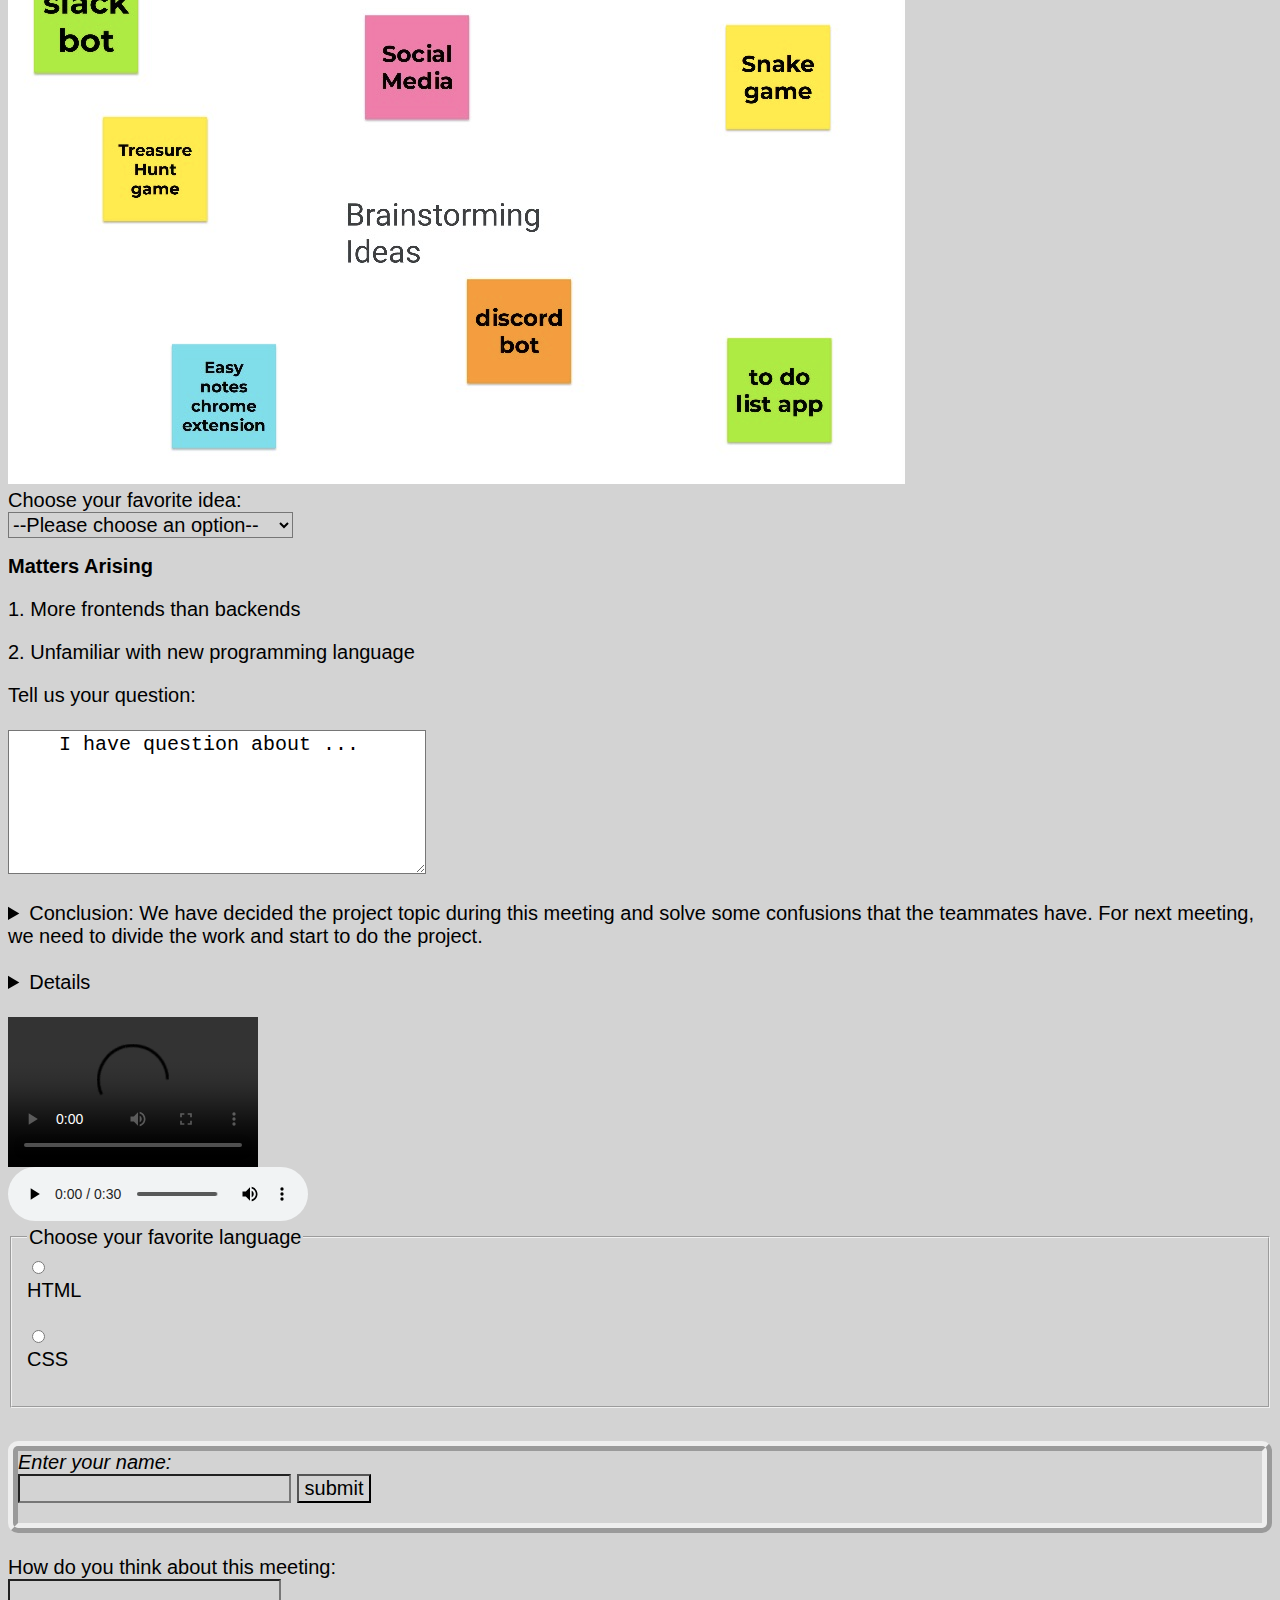
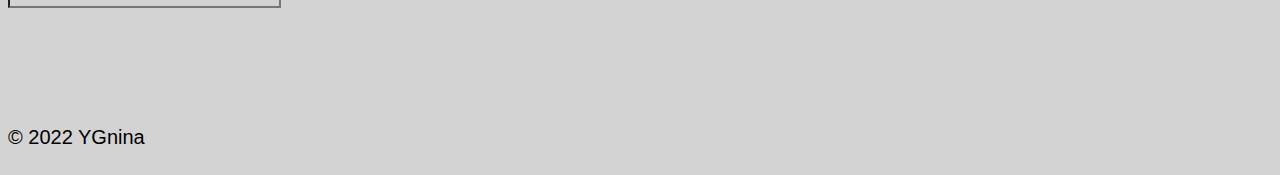
==== commit d874b036: "add CSS Selectors" ====
--- a/index.html
+++ b/index.html
@@ -71,10 +71,10 @@
          <ol>
           <li>Introduction</li>
           <li>Status Updates
-            <ol>
+            <ul>
               <li>Finished: software downloading, meeting time determination</li>
               <li>Unfinished: project topic decision</li>
-            </ol>
+            </ul>
           </li>
           <li>Discuss and brainstorming</li>
           <li>Q&A</li>
@@ -148,6 +148,7 @@
     
     <br>
 
+
     <fieldset>
         <legend>Choose your favorite language</legend>
     
@@ -157,7 +158,7 @@
         <input type="radio" id="C" name="CSS" value="S">
         <label for="C">CSS</label><br>
     
-      </fieldset>
+    </fieldset>
 
     <br>
 
@@ -182,7 +183,8 @@
 
     <br>
 
+    
     <footer><p>© 2022 YGnina</p></footer>
 
-  
-</html>+</html>
+
--- a/index.css
+++ b/index.css
@@ -1,5 +1,5 @@
 /* write body style */
-body {
+* {
     background-color:lightgrey;
     font-size: 20px;
     text-align: start;
@@ -35,7 +35,7 @@
     display:inline-block;
     display: flex;
     min-width: 10cm;
-    height: 0.5cm;
+    height: 1cm;
     position: sticky;
 }
 
@@ -69,7 +69,7 @@
     
 }
 
-.flex-item1{
+div.flex-item1{
     flex-grow: 1;
     flex-shrink: 4;
     flex-basis: auto;
@@ -96,15 +96,13 @@
     grid-template-rows: [row1-start] 25% [row1-end] auto [last-line];
 }
 
-.grid-item1{
+.grid-item1,
+.grid-item2{
     background-color: darkorange;
     border: 2mm solid wheat;
 }
 
-.grid-item2{
-    background-color: wheat;
-    border: 2mm solid darkorange;
-}
+
 
 @media (min-width: 35rem) {
     video {
@@ -115,3 +113,29 @@
 html {
     font-family: 'Poppins', sans-serif;
 }
+
+#question{
+    background-color: white;
+}
+
+a[href="#"]{
+    background-color: wheat;
+}
+
+section b{
+    background-color: yellow;
+}
+
+ol > li{
+    font-family:'Segoe UI', Tahoma, Geneva, Verdana, sans-serif
+}
+
+ol ~ ul , ul ~ ol{
+    border-style:dashed
+}
+
+h3 + p {
+    background-color: greenyellow;
+}
+
+
